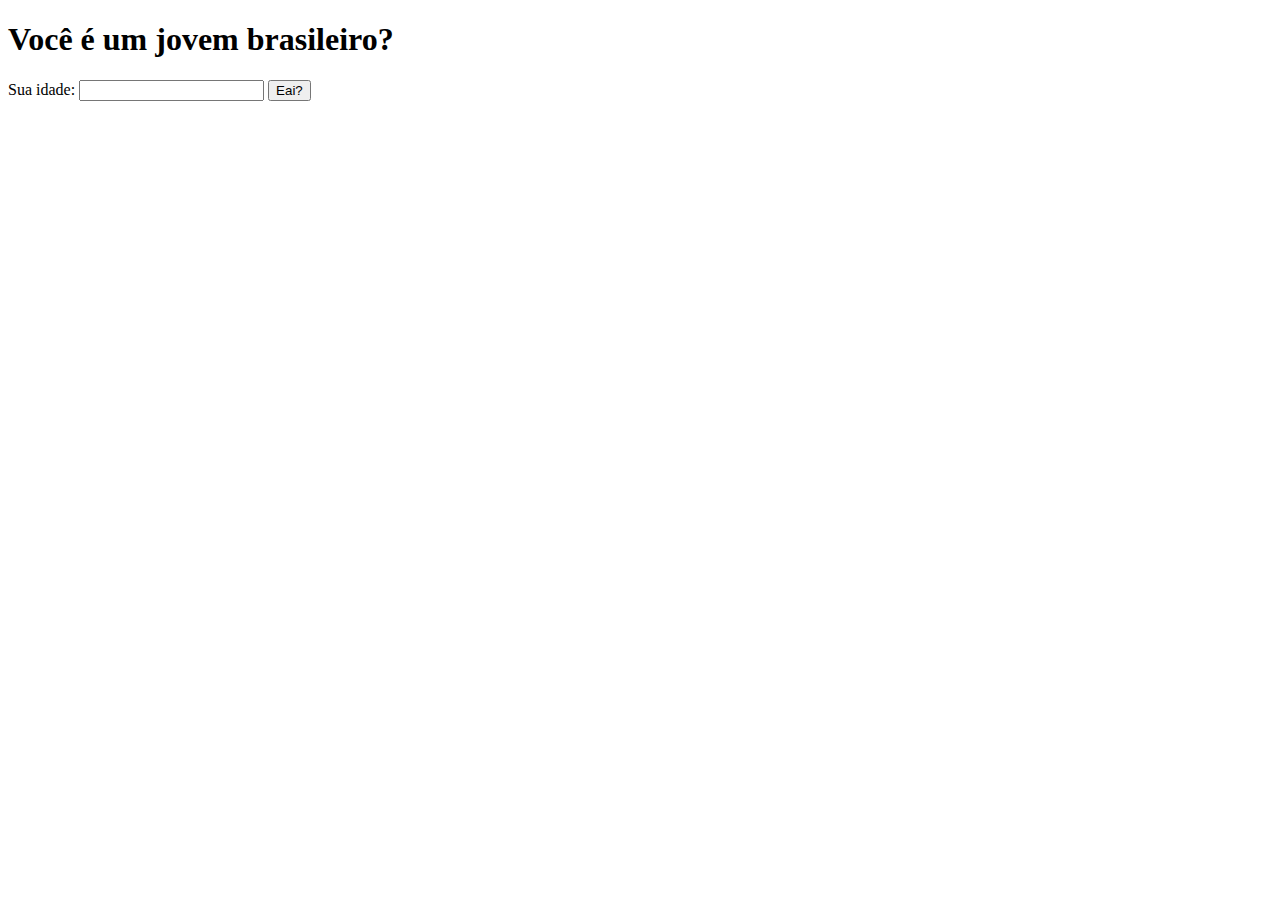
==== ex06/index.html @ 8d3538d6 "começo exercicio" ====
<!DOCTYPE html>
<html lang="en">
<head>
    <meta charset="UTF-8">
    <meta name="viewport" content="width=device-width, initial-scale=1.0">
    <title>Exercicio de condições</title>
</head>
<body>
    <h1>Você é um jovem brasileiro?</h1>
    <label for="age">Sua idade:</label>
    <input type="text" name="age" id="age">
    <!-- <label for="country">Nacionalidade:</label>
    <select name="country" id="country">
        <option value="Afghanistan">Afghanistan</option>
        <option value="Albania">Albania</option>
        <option value="Algeria">Algeria</option>
        <option value="American Samoa">American Samoa</option>
        <option value="Andorra">Andorra</option>
        <option value="Angola">Angola</option>
        <option value="Anguilla">Anguilla</option>
        <option value="Antartica">Antarctica</option>
        <option value="Antigua and Barbuda">Antigua and Barbuda</option>
        <option value="Argentina">Argentina</option>
        <option value="Armenia">Armenia</option>
        <option value="Aruba">Aruba</option>
        <option value="Australia">Australia</option>
        <option value="Austria">Austria</option>
        <option value="Azerbaijan">Azerbaijan</option>
        <option value="Bahamas">Bahamas</option>
        <option value="Bahrain">Bahrain</option>
        <option value="Bangladesh">Bangladesh</option>
        <option value="Barbados">Barbados</option>
        <option value="Belarus">Belarus</option>
        <option value="Belgium">Belgium</option>
        <option value="Belize">Belize</option>
        <option value="Benin">Benin</option>
        <option value="Bermuda">Bermuda</option>
        <option value="Bhutan">Bhutan</option>
        <option value="Bolivia">Bolivia</option>
        <option value="Bosnia and Herzegowina">Bosnia and Herzegowina</option>
        <option value="Botswana">Botswana</option>
        <option value="Bouvet Island">Bouvet Island</option>
        <option value="Brazil">Brazil</option>
        <option value="British Indian Ocean Territory">British Indian Ocean Territory</option>
        <option value="Brunei Darussalam">Brunei Darussalam</option>
        <option value="Bulgaria">Bulgaria</option>
        <option value="Burkina Faso">Burkina Faso</option>
        <option value="Burundi">Burundi</option>
        <option value="Cambodia">Cambodia</option>
        <option value="Cameroon">Cameroon</option>
        <option value="Canada">Canada</option>
        <option value="Cape Verde">Cape Verde</option>
        <option value="Cayman Islands">Cayman Islands</option>
        <option value="Central African Republic">Central African Republic</option>
        <option value="Chad">Chad</option>
        <option value="Chile">Chile</option>
        <option value="China">China</option>
        <option value="Christmas Island">Christmas Island</option>
        <option value="Cocos Islands">Cocos (Keeling) Islands</option>
        <option value="Colombia">Colombia</option>
        <option value="Comoros">Comoros</option>
        <option value="Congo">Congo</option>
        <option value="Congo">Congo, the Democratic Republic of the</option>
        <option value="Cook Islands">Cook Islands</option>
        <option value="Costa Rica">Costa Rica</option>
        <option value="Cota D'Ivoire">Cote d'Ivoire</option>
        <option value="Croatia">Croatia (Hrvatska)</option>
        <option value="Cuba">Cuba</option>
        <option value="Cyprus">Cyprus</option>
        <option value="Czech Republic">Czech Republic</option>
        <option value="Denmark">Denmark</option>
        <option value="Djibouti">Djibouti</option>
        <option value="Dominica">Dominica</option>
        <option value="Dominican Republic">Dominican Republic</option>
        <option value="East Timor">East Timor</option>
        <option value="Ecuador">Ecuador</option>
        <option value="Egypt">Egypt</option>
        <option value="El Salvador">El Salvador</option>
        <option value="Equatorial Guinea">Equatorial Guinea</option>
        <option value="Eritrea">Eritrea</option>
        <option value="Estonia">Estonia</option>
        <option value="Ethiopia">Ethiopia</option>
        <option value="Falkland Islands">Falkland Islands (Malvinas)</option>
        <option value="Faroe Islands">Faroe Islands</option>
        <option value="Fiji">Fiji</option>
        <option value="Finland">Finland</option>
        <option value="France">France</option>
        <option value="France Metropolitan">France, Metropolitan</option>
        <option value="French Guiana">French Guiana</option>
        <option value="French Polynesia">French Polynesia</option>
        <option value="French Southern Territories">French Southern Territories</option>
        <option value="Gabon">Gabon</option>
        <option value="Gambia">Gambia</option>
        <option value="Georgia">Georgia</option>
        <option value="Germany">Germany</option>
        <option value="Ghana">Ghana</option>
        <option value="Gibraltar">Gibraltar</option>
        <option value="Greece">Greece</option>
        <option value="Greenland">Greenland</option>
        <option value="Grenada">Grenada</option>
        <option value="Guadeloupe">Guadeloupe</option>
        <option value="Guam">Guam</option>
        <option value="Guatemala">Guatemala</option>
        <option value="Guinea">Guinea</option>
        <option value="Guinea-Bissau">Guinea-Bissau</option>
        <option value="Guyana">Guyana</option>
        <option value="Haiti">Haiti</option>
        <option value="Heard and McDonald Islands">Heard and Mc Donald Islands</option>
        <option value="Holy See">Holy See (Vatican City State)</option>
        <option value="Honduras">Honduras</option>
        <option value="Hong Kong">Hong Kong</option>
        <option value="Hungary">Hungary</option>
        <option value="Iceland">Iceland</option>
        <option value="India">India</option>
        <option value="Indonesia">Indonesia</option>
        <option value="Iran">Iran (Islamic Republic of)</option>
        <option value="Iraq">Iraq</option>
        <option value="Ireland">Ireland</option>
        <option value="Israel">Israel</option>
        <option value="Italy">Italy</option>
        <option value="Jamaica">Jamaica</option>
        <option value="Japan">Japan</option>
        <option value="Jordan">Jordan</option>
        <option value="Kazakhstan">Kazakhstan</option>
        <option value="Kenya">Kenya</option>
        <option value="Kiribati">Kiribati</option>
        <option value="Democratic People's Republic of Korea">Korea, Democratic People's Republic of</option>
        <option value="Korea">Korea, Republic of</option>
        <option value="Kuwait">Kuwait</option>
        <option value="Kyrgyzstan">Kyrgyzstan</option>
        <option value="Lao">Lao People's Democratic Republic</option>
        <option value="Latvia">Latvia</option>
        <option value="Lebanon" selected>Lebanon</option>
        <option value="Lesotho">Lesotho</option>
        <option value="Liberia">Liberia</option>
        <option value="Libyan Arab Jamahiriya">Libyan Arab Jamahiriya</option>
        <option value="Liechtenstein">Liechtenstein</option>
        <option value="Lithuania">Lithuania</option>
        <option value="Luxembourg">Luxembourg</option>
        <option value="Macau">Macau</option>
        <option value="Macedonia">Macedonia, The Former Yugoslav Republic of</option>
        <option value="Madagascar">Madagascar</option>
        <option value="Malawi">Malawi</option>
        <option value="Malaysia">Malaysia</option>
        <option value="Maldives">Maldives</option>
        <option value="Mali">Mali</option>
        <option value="Malta">Malta</option>
        <option value="Marshall Islands">Marshall Islands</option>
        <option value="Martinique">Martinique</option>
        <option value="Mauritania">Mauritania</option>
        <option value="Mauritius">Mauritius</option>
        <option value="Mayotte">Mayotte</option>
        <option value="Mexico">Mexico</option>
        <option value="Micronesia">Micronesia, Federated States of</option>
        <option value="Moldova">Moldova, Republic of</option>
        <option value="Monaco">Monaco</option>
        <option value="Mongolia">Mongolia</option>
        <option value="Montserrat">Montserrat</option>
        <option value="Morocco">Morocco</option>
        <option value="Mozambique">Mozambique</option>
        <option value="Myanmar">Myanmar</option>
        <option value="Namibia">Namibia</option>
        <option value="Nauru">Nauru</option>
        <option value="Nepal">Nepal</option>
        <option value="Netherlands">Netherlands</option>
        <option value="Netherlands Antilles">Netherlands Antilles</option>
        <option value="New Caledonia">New Caledonia</option>
        <option value="New Zealand">New Zealand</option>
        <option value="Nicaragua">Nicaragua</option>
        <option value="Niger">Niger</option>
        <option value="Nigeria">Nigeria</option>
        <option value="Niue">Niue</option>
        <option value="Norfolk Island">Norfolk Island</option>
        <option value="Northern Mariana Islands">Northern Mariana Islands</option>
        <option value="Norway">Norway</option>
        <option value="Oman">Oman</option>
        <option value="Pakistan">Pakistan</option>
        <option value="Palau">Palau</option>
        <option value="Panama">Panama</option>
        <option value="Papua New Guinea">Papua New Guinea</option>
        <option value="Paraguay">Paraguay</option>
        <option value="Peru">Peru</option>
        <option value="Philippines">Philippines</option>
        <option value="Pitcairn">Pitcairn</option>
        <option value="Poland">Poland</option>
        <option value="Portugal">Portugal</option>
        <option value="Puerto Rico">Puerto Rico</option>
        <option value="Qatar">Qatar</option>
        <option value="Reunion">Reunion</option>
        <option value="Romania">Romania</option>
        <option value="Russia">Russian Federation</option>
        <option value="Rwanda">Rwanda</option>
        <option value="Saint Kitts and Nevis">Saint Kitts and Nevis</option> 
        <option value="Saint LUCIA">Saint LUCIA</option>
        <option value="Saint Vincent">Saint Vincent and the Grenadines</option>
        <option value="Samoa">Samoa</option>
        <option value="San Marino">San Marino</option>
        <option value="Sao Tome and Principe">Sao Tome and Principe</option> 
        <option value="Saudi Arabia">Saudi Arabia</option>
        <option value="Senegal">Senegal</option>
        <option value="Seychelles">Seychelles</option>
        <option value="Sierra">Sierra Leone</option>
        <option value="Singapore">Singapore</option>
        <option value="Slovakia">Slovakia (Slovak Republic)</option>
        <option value="Slovenia">Slovenia</option>
        <option value="Solomon Islands">Solomon Islands</option>
        <option value="Somalia">Somalia</option>
        <option value="South Africa">South Africa</option>
        <option value="South Georgia">South Georgia and the South Sandwich Islands</option>
        <option value="Span">Spain</option>
        <option value="SriLanka">Sri Lanka</option>
        <option value="St. Helena">St. Helena</option>
        <option value="St. Pierre and Miguelon">St. Pierre and Miquelon</option>
        <option value="Sudan">Sudan</option>
        <option value="Suriname">Suriname</option>
        <option value="Svalbard">Svalbard and Jan Mayen Islands</option>
        <option value="Swaziland">Swaziland</option>
        <option value="Sweden">Sweden</option>
        <option value="Switzerland">Switzerland</option>
        <option value="Syria">Syrian Arab Republic</option>
        <option value="Taiwan">Taiwan, Province of China</option>
        <option value="Tajikistan">Tajikistan</option>
        <option value="Tanzania">Tanzania, United Republic of</option>
        <option value="Thailand">Thailand</option>
        <option value="Togo">Togo</option>
        <option value="Tokelau">Tokelau</option>
        <option value="Tonga">Tonga</option>
        <option value="Trinidad and Tobago">Trinidad and Tobago</option>
        <option value="Tunisia">Tunisia</option>
        <option value="Turkey">Turkey</option>
        <option value="Turkmenistan">Turkmenistan</option>
        <option value="Turks and Caicos">Turks and Caicos Islands</option>
        <option value="Tuvalu">Tuvalu</option>
        <option value="Uganda">Uganda</option>
        <option value="Ukraine">Ukraine</option>
        <option value="United Arab Emirates">United Arab Emirates</option>
        <option value="United Kingdom">United Kingdom</option>
        <option value="United States">United States</option>
        <option value="United States Minor Outlying Islands">United States Minor Outlying Islands</option>
        <option value="Uruguay">Uruguay</option>
        <option value="Uzbekistan">Uzbekistan</option>
        <option value="Vanuatu">Vanuatu</option>
        <option value="Venezuela">Venezuela</option>
        <option value="Vietnam">Viet Nam</option>
        <option value="Virgin Islands (British)">Virgin Islands (British)</option>
        <option value="Virgin Islands (U.S)">Virgin Islands (U.S.)</option>
        <option value="Wallis and Futana Islands">Wallis and Futuna Islands</option>
        <option value="Western Sahara">Western Sahara</option>
        <option value="Yemen">Yemen</option>
        <option value="Serbia">Serbia</option>
        <option value="Zambia">Zambia</option>
        <option value="Zimbabwe">Zimbabwe</option>
    </select> -->
    <input type="button" value="Eai?" onclick="brazilian()">

    <div id="res">


    </div>

    <script>
        console.log(document.getElementById('res'))
    function brazilian() {
        let age = document.getElementById('age');
        let ageNumber = Number(age.value)
        let result = document.getElementById('res')

        result.innerHTML = (`<p>Você tem <strong>${ageNumber}</strong> anos de idade`)
            if(age > 30) {
                result.innerHTML += (`<p>Você não é mais tão jovem, mas é brasileiro!</p>`)
            }
    }
    </script>
</body>
</html>
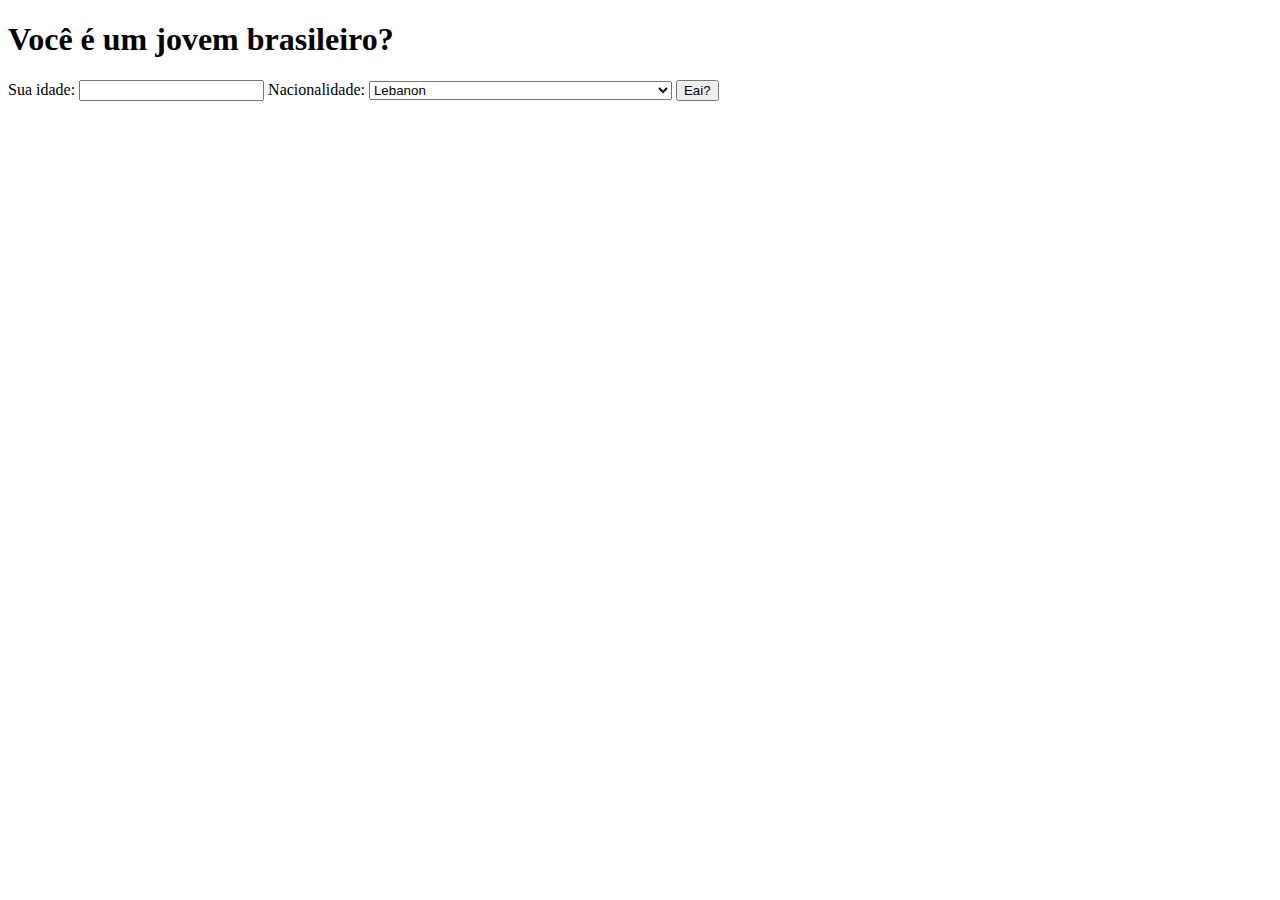
==== commit cfe1f1d5: "Update index.html" ====
--- a/ex06/index.html
+++ b/ex06/index.html
@@ -8,8 +8,8 @@
 <body>
     <h1>Você é um jovem brasileiro?</h1>
     <label for="age">Sua idade:</label>
-    <input type="text" name="age" id="age">
-    <!-- <label for="country">Nacionalidade:</label>
+    <input type="number" name="age" id="age">
+    <label for="country">Nacionalidade:</label>
     <select name="country" id="country">
         <option value="Afghanistan">Afghanistan</option>
         <option value="Albania">Albania</option>
@@ -250,7 +250,7 @@
         <option value="Serbia">Serbia</option>
         <option value="Zambia">Zambia</option>
         <option value="Zimbabwe">Zimbabwe</option>
-    </select> -->
+    </select>
     <input type="button" value="Eai?" onclick="brazilian()">
 
     <div id="res">
@@ -259,17 +259,17 @@
     </div>
 
     <script>
-        console.log(document.getElementById('res'))
     function brazilian() {
-        let age = document.getElementById('age');
+        let age = document.querySelector('input#age');
         let ageNumber = Number(age.value)
-        let result = document.getElementById('res')
-
+        let result = document.querySelector('div#res')
+        let country = document.querySelector('select#country')
+
+        if (ageNumber >= 30 && country == ) {
+            result.innerHTML += (`<p>Você não é mais tão jovem, mas é brasileiro!</p>`)
+        } else {
         result.innerHTML = (`<p>Você tem <strong>${ageNumber}</strong> anos de idade`)
-            if(age > 30) {
-                result.innerHTML += (`<p>Você não é mais tão jovem, mas é brasileiro!</p>`)
-            }
-    }
+        }}
     </script>
 </body>
 </html>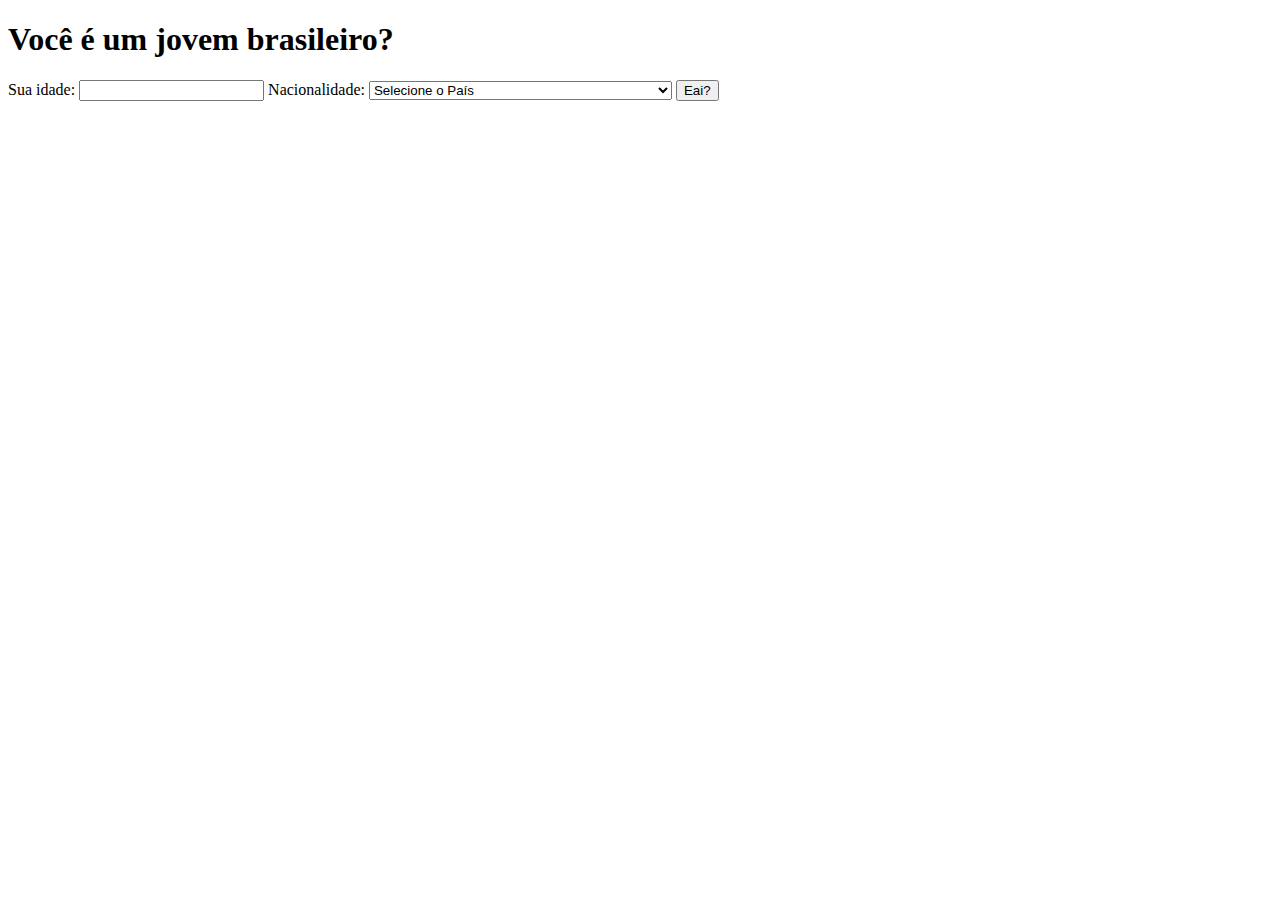
==== commit e0798841: "final do exercicio" ====
--- a/ex06/index.html
+++ b/ex06/index.html
@@ -11,6 +11,7 @@
     <input type="number" name="age" id="age">
     <label for="country">Nacionalidade:</label>
     <select name="country" id="country">
+        <option selected value="Pais" disabled>Selecione o País</option>
         <option value="Afghanistan">Afghanistan</option>
         <option value="Albania">Albania</option>
         <option value="Algeria">Algeria</option>
@@ -130,7 +131,7 @@
         <option value="Kyrgyzstan">Kyrgyzstan</option>
         <option value="Lao">Lao People's Democratic Republic</option>
         <option value="Latvia">Latvia</option>
-        <option value="Lebanon" selected>Lebanon</option>
+        <option value="Lebanon">Lebanon</option>
         <option value="Lesotho">Lesotho</option>
         <option value="Liberia">Liberia</option>
         <option value="Libyan Arab Jamahiriya">Libyan Arab Jamahiriya</option>
@@ -263,13 +264,19 @@
         let age = document.querySelector('input#age');
         let ageNumber = Number(age.value)
         let result = document.querySelector('div#res')
-        let country = document.querySelector('select#country')
-
-        if (ageNumber >= 30 && country == ) {
-            result.innerHTML += (`<p>Você não é mais tão jovem, mas é brasileiro!</p>`)
-        } else {
-        result.innerHTML = (`<p>Você tem <strong>${ageNumber}</strong> anos de idade`)
-        }}
+        let brazilian = 'Brazil'
+
+        if (ageNumber >= 30 && document.getElementById('country').value == brazilian) {
+            result.innerHTML += (`<p><strong>${ageNumber}</strong> anos? Você não é mais tão jovem, mas é brasileiro!</p>`)
+        }
+        else if (ageNumber <= 30 && document.getElementById('country').value == brazilian) {
+            result.innerHTML = (`<p>Você tem <strong>${ageNumber}</strong> anos de idade e é brasileiro.. Um jovem brasileiro! :D`)
+        }
+        else if (ageNumber >= 30 && document.getElementById('country').value != brazilian) {
+            result.innerHTML += (`<p>Vish, <strong>${ageNumber}</strong> anos? você alem de não ser jovem, nem brasileiro é!</p>`)
+        }
+        else (result.innerHTML += (`<p><p><strong>${ageNumber}</strong> anos? Tá novão po, só faltou ser brasileiro :/</p>`))
+        }
     </script>
 </body>
 </html>